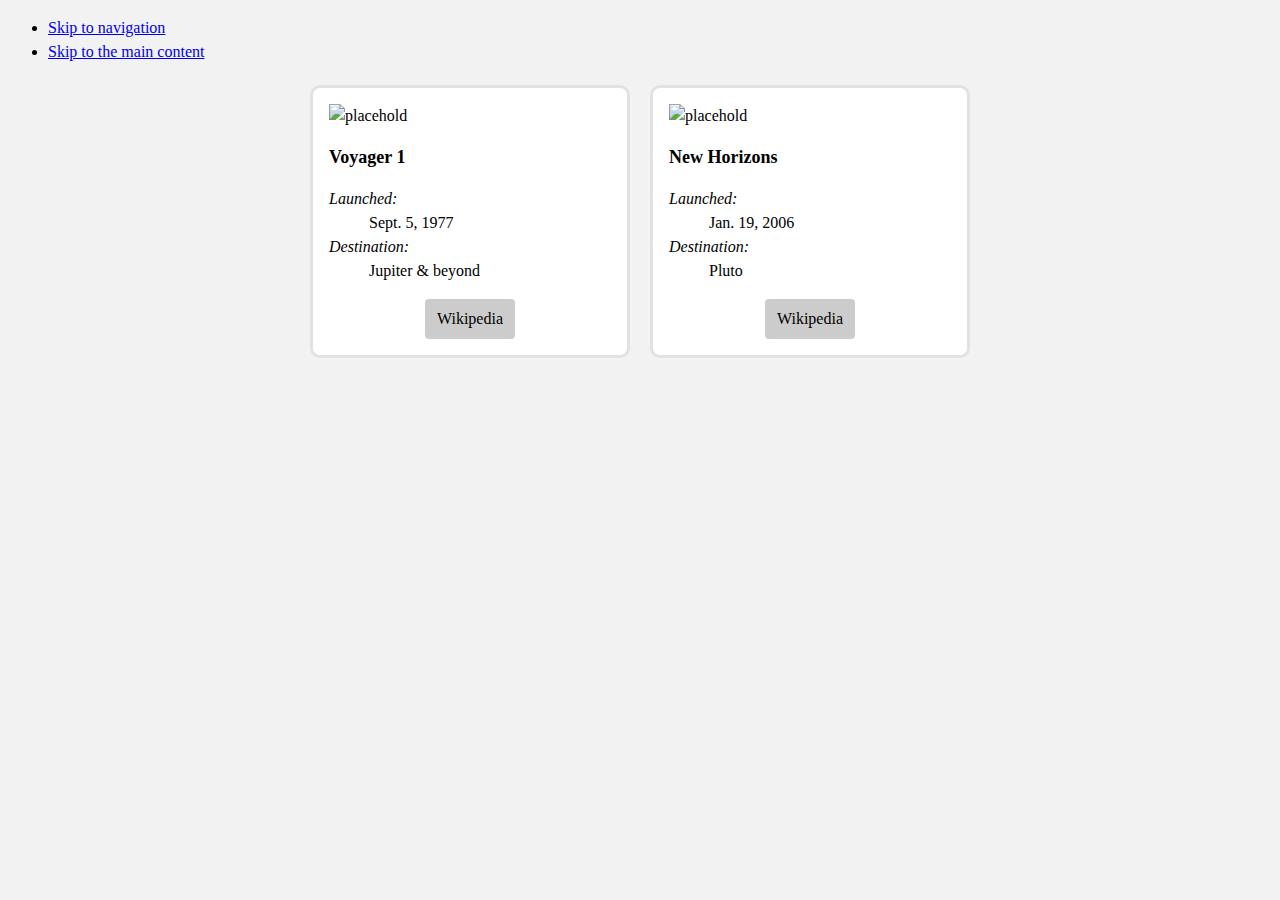
==== index.html @ 07f3a8f6 "Move folders to new location" ====
<!DOCTYPE html>
<html lang="en-ca">
<head>
  <meta charset="utf-8">
  <title>Cards</title>
  <meta content="width=device-width, initial scale=1" name="viewport">
  <link href="css/main.css" rel="stylesheet">
</head>
<body>
  <ul class="skip-links">
    <li>
      <a href="#nav">Skip to navigation</a>
    </li>
    <li>
      <a href="#main">Skip to the main content</a>
    </li>
  </ul>
  <section>
    <h1></h1>
  </section>
  <main id="main" role="main">
    <header id="header" role="banner">
      <nav id="nav" role="navigation">
        <ul class="cards">
          <li>
            <img alt="placehold" src="http://placehold.it/32x32"> <strong>Voyager 1</strong>
            <dl>
              <dt>Launched:</dt>
              <dd><time datetime="1977-09-05">Sept. 5, 1977</time></dd>
              <dt>Destination:</dt>
              <dd>Jupiter & beyond</dd>
            </dl>
            <div>
              <a href="https://en.wikipedia.org/wiki/Voyager_1">Wikipedia</a>
            </div>
          </li>
          <li>
            <img alt="placehold" src="http://placehold.it/32x32"> <strong>New Horizons</strong>
            <dl>
              <dt>Launched:</dt>
              <dd><time datetime="2006-01-19">Jan. 19, 2006</time></dd>
              <dt>Destination:</dt>
              <dd>Pluto</dd>
            </dl>
            <div>
              <a href="https://en.wikipedia.org/wiki/New_Horizons">Wikipedia</a>
            </div>
          </li>
        </ul>
      </nav>
    </header>
    <footer role="contentinfo"></footer>
  </main>
</body>
</html>
---- css/main.css ----
html {
  box-sizing: border-box;
  background-color: #f2f2f2;
  font-family: Georgia, serif;
  line-height: 1.5;
}

*, *::before, *::after {
  box-sizing: inherit;
}

.cards {
  margin: 0;
  padding: 0;
  list-style-type: none;
  text-align: center;
}

.cards li {
  display: inline-block;
  margin: 0 .5em 1em;
  max-width: 20em;
  padding: 1em;
  background-color: #fff;
  border: 3px solid #e2e2e2;
  border-radius: 10px;
  text-align: left;
}

.cards img {
  display: block;
  margin: 0 auto 1rem;
}

.cards strong {
  display: block;
  margin-bottom: 1rem;

  font-size: 1.125rem;
}

.cards dl {
  margin-bottom: 1rem;
}

.cards dt {
  display: inline-block;
  width: 6em;
  font-style: italic;
}

.cards dd {
  display: inline-block;
  width: 0;
  min-width: 9em;
}

.cards div {
  text-align: center;
}

.cards a {
  display: inline-block;
  padding: .5em .75em;
  background-color: #ccc;
  border-radius: 4px;
  color: #000;
  text-decoration: none;
}

.cards a:hover {
  background-color: #333;
  color: #fff;
}
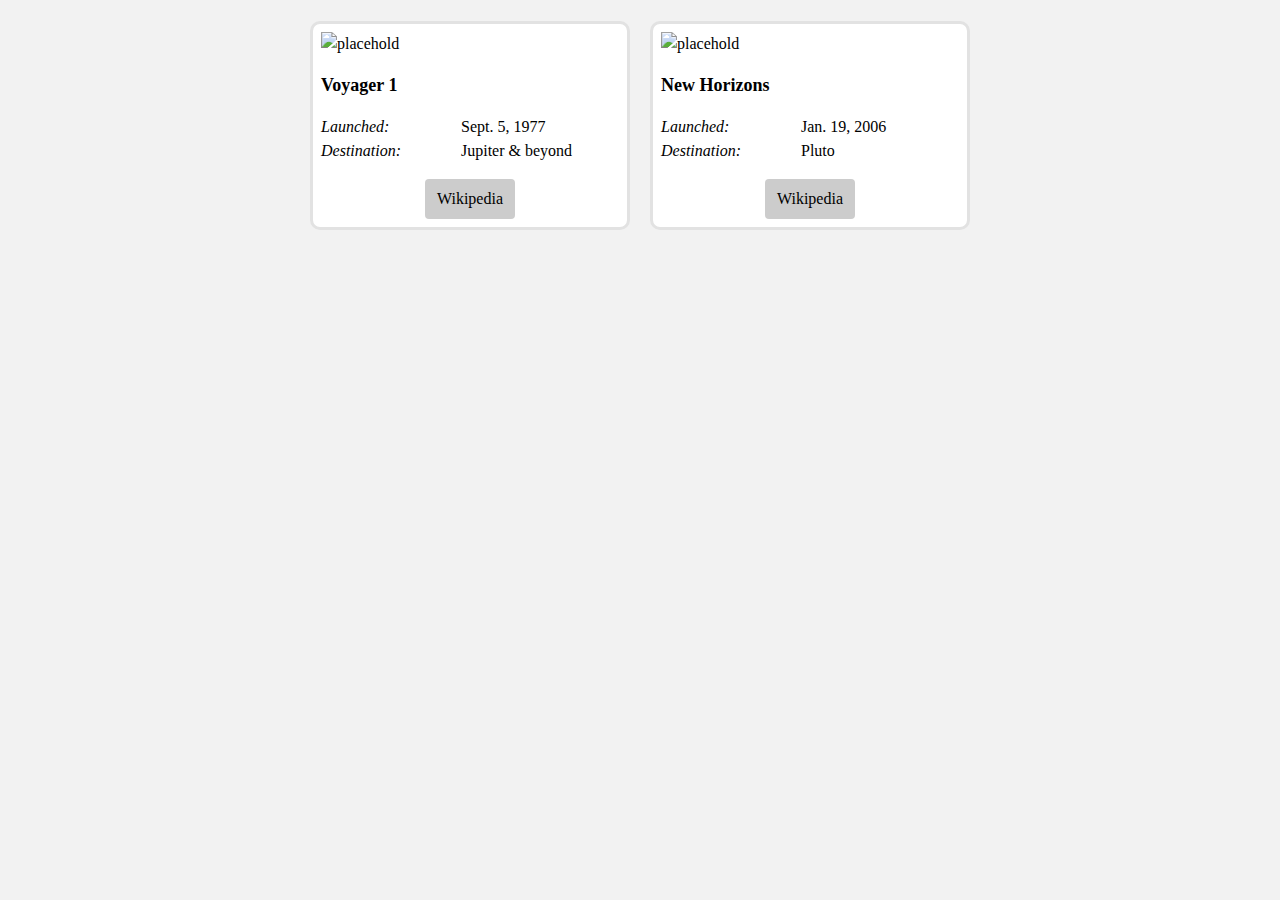
==== commit 5a45d684: "Adjust padding and box display" ====
--- a/index.html
+++ b/index.html
@@ -7,6 +7,7 @@
   <link href="css/main.css" rel="stylesheet">
 </head>
 <body>
+  <!--
   <ul class="skip-links">
     <li>
       <a href="#nav">Skip to navigation</a>
@@ -15,6 +16,7 @@
       <a href="#main">Skip to the main content</a>
     </li>
   </ul>
+  -->
   <section>
     <h1></h1>
   </section>
--- a/css/main.css
+++ b/css/main.css
@@ -20,7 +20,7 @@
   display: inline-block;
   margin: 0 .5em 1em;
   max-width: 20em;
-  padding: 1em;
+  padding: .5em;
   background-color: #fff;
   border: 3px solid #e2e2e2;
   border-radius: 10px;
@@ -50,7 +50,7 @@
 }
 
 .cards dd {
-  display: inline-block;
+  display: inline;
   width: 0;
   min-width: 9em;
 }
